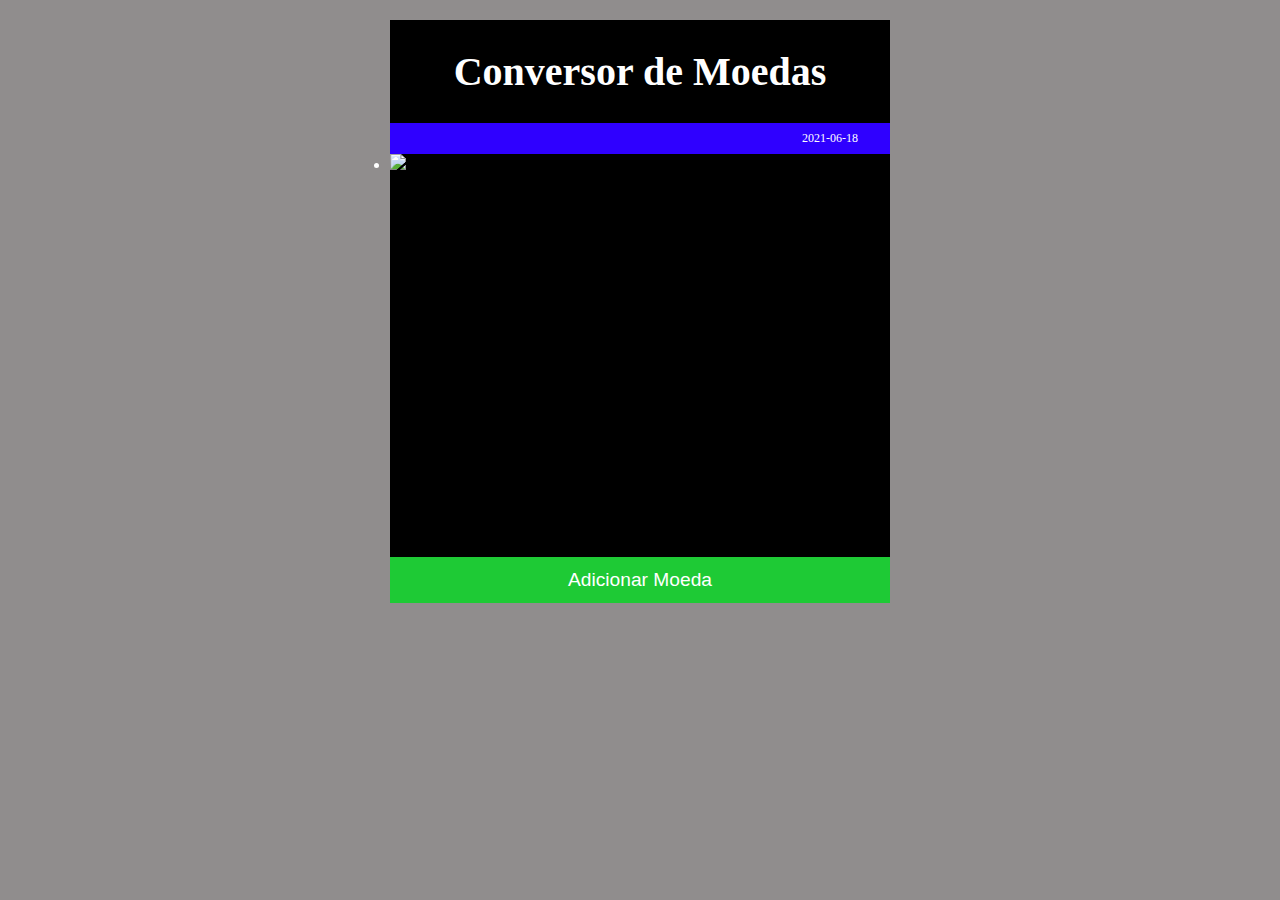
==== index.html @ 033e3ee0 "pequena alteração" ====
<html lang="pt-br">
<head>
    <meta charset="UTF-8">
    <meta http-equiv="X-UA-Compatible" content="IE=edge">
    <meta name="viewport" content="width=device-width, initial-scale=1.0">
    <title>Conversor de Moedas</title>
    <link rel="stylesheet" href="estilo.css">
</head>
<body>
    <div class="container">
        <div class="Cabeçario">
            <h1>Conversor de Moedas</h1>
        </div>
    <div class="data">2021-06-18</div>
    <ul class="moedas">
        <li class="moedas" id="BRL">
            <img src="http://www.geonames.org/flags/l/br.gif" class="bandeira">
             <div class="info">
                 <p class="entrada"></p>
                 <P class="nome-moeda"></P>
                 <p class="base-moeda-taxa"></p>
             </div>
        </li>
    </ul>
    <ul class="adicionar listas de moedas"></ul>
    <button class="adicionar-botao-moedas">Adicionar Moeda</button>
    </div>
     <script src="principal.js"></script>
</body>
</html>
---- estilo.css ----
*{
    box-sizing: border-box;
    padding: 0;
    margin: 0;
}
body {
    background-color: #6b6868c0 ;
    color: #ffff;
    font-family: 'Times New Roman', Times, serif;
} 
.container{
    width:500px;
    margin: 20px auto;
}
.cabeçario{
    padding: 1.75rem;
    text-align: center;
    background-color: #000;
}
.cabeçario h1{
    font-size: 2.50rem;
}
.data{
    font-size: 0.75rem;
    text-align: right;
    padding: 0.5rem 2rem 0.5rem 0;
    background-color: #2f00ff;
}
ul.moedas{
    height: 200px;
    background-color: #000;
}
.adicionar-botao-moedas{
    color: #ffff;
    background-color: #1eca35;
    padding: 0.75rem;
    font-size: 1.2rem;
    font-weight: hold;
    border:none;
    border-top: 3px solid #000;
    outline:none;
    width: 100%;
    cursor: pointer;
    transition: background-color 0.25s;
}
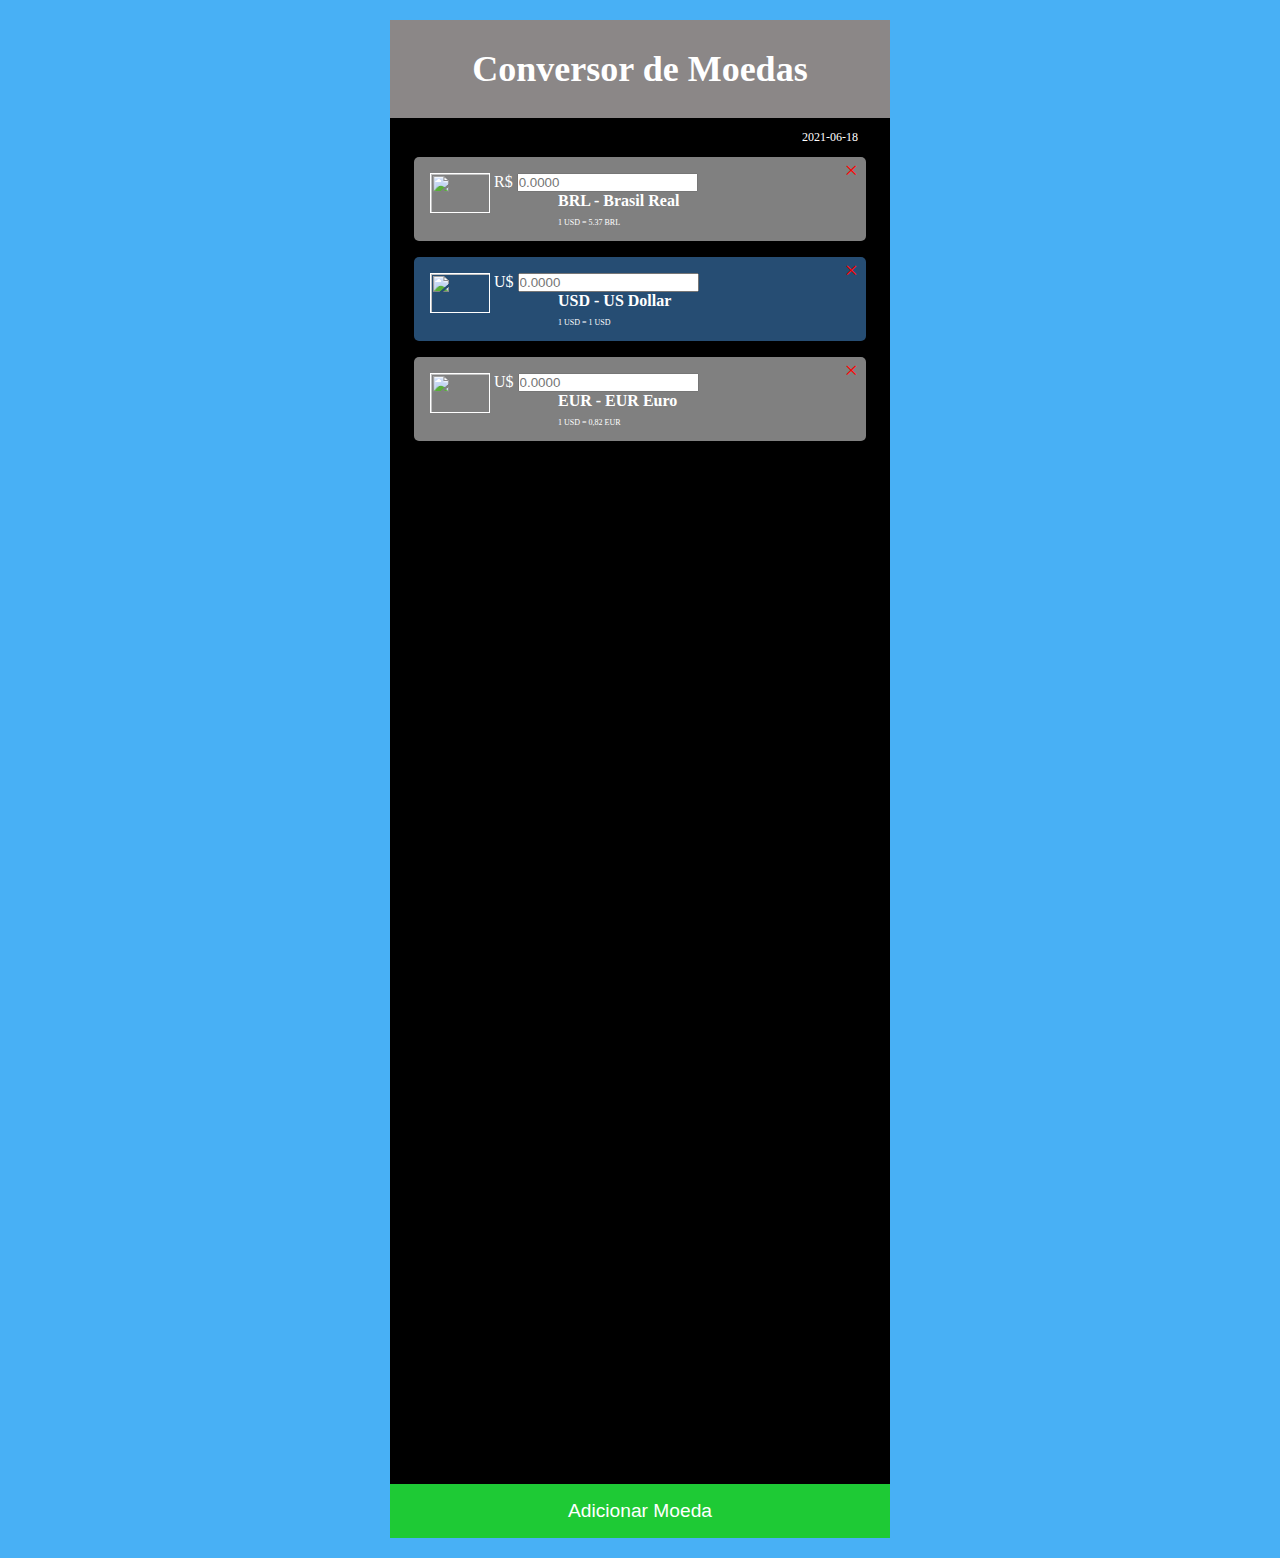
==== commit 37218622: "Adicionando moedas com suas respectivas bandeiras" ====
--- a/index.html
+++ b/index.html
@@ -16,10 +16,29 @@
         <li class="moedas" id="BRL">
             <img src="http://www.geonames.org/flags/l/br.gif" class="bandeira">
              <div class="info">
-                 <p class="entrada"></p>
-                 <P class="nome-moeda"></P>
-                 <p class="base-moeda-taxa"></p>
+                 <p class="entrada"> R$ <span class="moeda-simbolo"></span><input placeholder="0.0000"></p>
+                 <P class="nome-moeda">BRL - Brasil Real</P>
+                 <p class="base-moeda-taxa"> 1 USD = 5.37 BRL</p>
              </div>
+             <span class="fechar">&times;</span>
+        </li>
+        <li class="moedas-moeda-base" id="USD">
+            <img src="http://www.geonames.org/flags/l/us.gif" class="bandeira">
+             <div class="info">
+                 <p class="entrada"> U$ <span class="moeda-simbolo"></span><input placeholder="0.0000"></p>
+                 <P class="nome-moeda">USD - US Dollar</P>
+                 <p class="base-moeda-taxa"> 1 USD = 1 USD</p>
+             </div>
+             <span class="fechar">&times;</span>
+        </li>
+        <li class="moedas" id="EUR">
+            <img src="https://upload.wikimedia.org/wikipedia/commons/b/b7/Flag_of_Europe.svg" class="bandeira">
+             <div class="info">
+                 <p class="entrada"> U$ <span class="moeda-simbolo"></span><input placeholder="0.0000"></p>
+                 <P class="nome-moeda">EUR - EUR Euro</P>
+                 <p class="base-moeda-taxa"> 1 USD = 0,82 EUR</p>
+             </div>
+             <span class="fechar">&times;</span>
         </li>
     </ul>
     <ul class="adicionar listas de moedas"></ul>
--- a/estilo.css
+++ b/estilo.css
@@ -4,7 +4,7 @@
     margin: 0;
 }
 body {
-    background-color: #6b6868c0 ;
+    background-color: #48b0f5;
     color: #ffff;
     font-family: 'Times New Roman', Times, serif;
 } 
@@ -15,25 +15,88 @@
 .cabeçario{
     padding: 1.75rem;
     text-align: center;
-    background-color: #000;
+    background-color: #8b8787;
 }
 .cabeçario h1{
-    font-size: 2.50rem;
+    font-size: 2.25rem;
 }
 .data{
     font-size: 0.75rem;
     text-align: right;
-    padding: 0.5rem 2rem 0.5rem 0;
-    background-color: #2f00ff;
+    padding: 0.75rem 2rem 0.75rem 0;
+    background-color: #000;
 }
 ul.moedas{
-    height: 200px;
+    height: calc( 100vh - 40px - 100px - 40px - 58px);
     background-color: #000;
+    padding: 0 1.5rem 1rem 1.5rem;
+}
+ul.moedas li{
+    background-color: grey;
+    border-radius:5px;
+    list-style: none;
+    padding:1rem 1rem 0.75rem 1rem;
+    margin-bottom: 1rem;
+    position: relative;
+}
+ul.moedas li:last-child{
+    margin-bottom: 0;
+}
+ul.moedas li.moedas-moeda-base{
+    background-color: #264d73;
+}
+.bandeira{
+    width: 60px;
+    height:40px;
+    border: 1px solid #ffff;
+    vertical-align: top;
+}
+.info {
+    display: inline-block;
+    width: 80%;
+}
+.info .input span{
+    font-size: 1.5rem;
+    display: inline-block;
+    width: 4rem;
+    text-align: center;
+}
+.info .input input{
+    font-size: 1.5rem;
+    width: 78%;
+    background-color: transparent;
+    border: 2px solid #ffff;
+    border-radius: 5px;
+    color: #ffff;
+    padding: 0.3rem;
+    margin-bottom: 0.75rem;
+}
+.info .nome-moeda{
+    font-size: 1rem;
+    font-weight: bold;
+    margin-bottom: 0.5rem;
+    margin-left:4rem;
+}
+.info .base-moeda-taxa{
+    font-size: 0.5rem;
+    margin-left: 4rem;
+}
+ul.moedas li .fechar{
+    position:absolute;
+    top:0;
+    right:0;
+    padding: 0 0.5rem;
+    font-size: 1.5rem;
+    color: #ff0000;
+    cursor: pointer;
+}
+ul.moedas li.fechar:hover {
+    color: #fff;
 }
 .adicionar-botao-moedas{
     color: #ffff;
     background-color: #1eca35;
-    padding: 0.75rem;
+    padding: 1rem;
     font-size: 1.2rem;
     font-weight: hold;
     border:none;
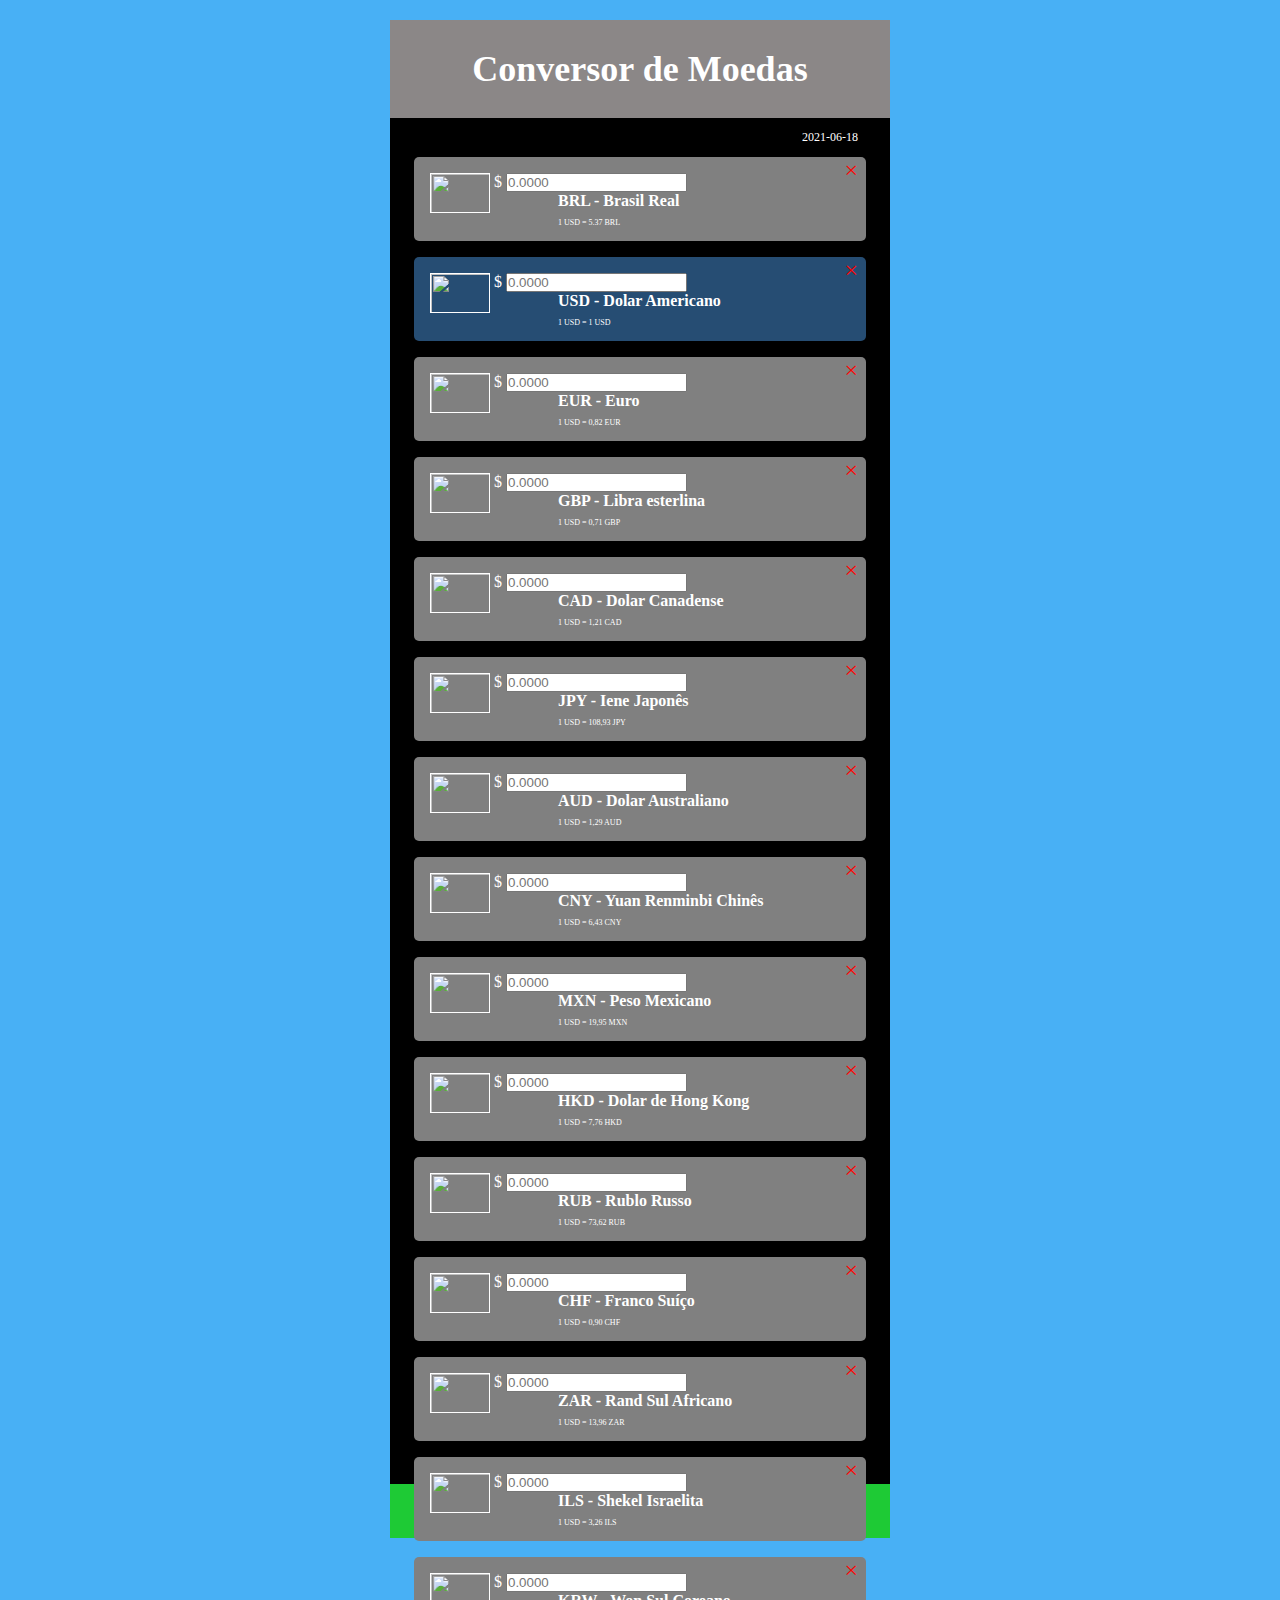
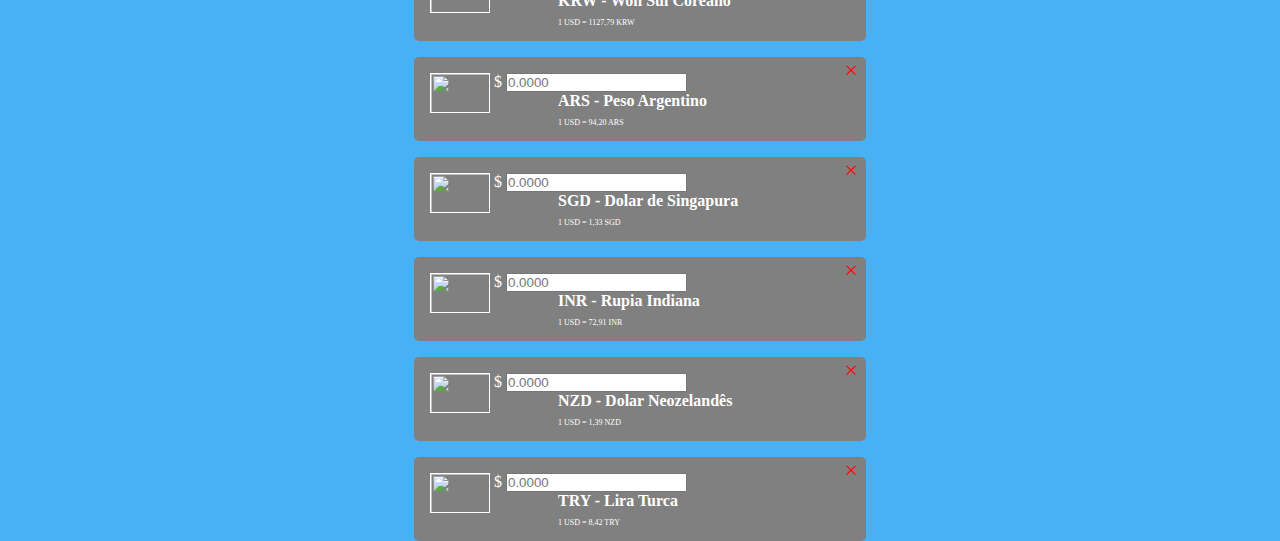
==== commit 91b366b1: "Final no inserimento de moedas" ====
--- a/index.html
+++ b/index.html
@@ -16,7 +16,7 @@
         <li class="moedas" id="BRL">
             <img src="http://www.geonames.org/flags/l/br.gif" class="bandeira">
              <div class="info">
-                 <p class="entrada"> R$ <span class="moeda-simbolo"></span><input placeholder="0.0000"></p>
+                 <p class="entrada"> $ <span class="moeda-simbolo"></span><input placeholder="0.0000"></p>
                  <P class="nome-moeda">BRL - Brasil Real</P>
                  <p class="base-moeda-taxa"> 1 USD = 5.37 BRL</p>
              </div>
@@ -25,8 +25,8 @@
         <li class="moedas-moeda-base" id="USD">
             <img src="http://www.geonames.org/flags/l/us.gif" class="bandeira">
              <div class="info">
-                 <p class="entrada"> U$ <span class="moeda-simbolo"></span><input placeholder="0.0000"></p>
-                 <P class="nome-moeda">USD - US Dollar</P>
+                 <p class="entrada"> $ <span class="moeda-simbolo"></span><input placeholder="0.0000"></p>
+                 <P class="nome-moeda">USD - Dolar Americano</P>
                  <p class="base-moeda-taxa"> 1 USD = 1 USD</p>
              </div>
              <span class="fechar">&times;</span>
@@ -34,12 +34,165 @@
         <li class="moedas" id="EUR">
             <img src="https://upload.wikimedia.org/wikipedia/commons/b/b7/Flag_of_Europe.svg" class="bandeira">
              <div class="info">
-                 <p class="entrada"> U$ <span class="moeda-simbolo"></span><input placeholder="0.0000"></p>
-                 <P class="nome-moeda">EUR - EUR Euro</P>
+                 <p class="entrada"> $ <span class="moeda-simbolo"></span><input placeholder="0.0000"></p>
+                 <P class="nome-moeda">EUR - Euro</P>
                  <p class="base-moeda-taxa"> 1 USD = 0,82 EUR</p>
              </div>
              <span class="fechar">&times;</span>
         </li>
+        <li class="moedas" id="GBP">
+            <img src="http://www.geonames.org/flags/l/uk.gif" class="bandeira">
+             <div class="info">
+                 <p class="entrada"> $ <span class="moeda-simbolo"></span><input placeholder="0.0000"></p>
+                 <P class="nome-moeda">GBP - Libra esterlina</P>
+                 <p class="base-moeda-taxa"> 1 USD = 0,71 GBP</p>
+             </div>
+             <span class="fechar">&times;</span>
+        </li>
+        <li class="moedas" id="CAD">
+            <img src="http://www.geonames.org/flags/l/ca.gif" class="bandeira">
+             <div class="info">
+                 <p class="entrada"> $ <span class="moeda-simbolo"></span><input placeholder="0.0000"></p>
+                 <P class="nome-moeda">CAD - Dolar Canadense</P>
+                 <p class="base-moeda-taxa"> 1 USD = 1,21 CAD</p>
+             </div>
+             <span class="fechar">&times;</span>
+        </li>
+        <li class="moedas" id="JPY">
+            <img src="http://www.geonames.org/flags/l/jp.gif" class="bandeira">
+             <div class="info">
+                 <p class="entrada"> $ <span class="moeda-simbolo"></span><input placeholder="0.0000"></p>
+                 <P class="nome-moeda"> JPY  - Iene Japonês</P>
+                 <p class="base-moeda-taxa"> 1 USD = 108,93 JPY </p>
+             </div>
+             <span class="fechar">&times;</span>
+        </li>
+        <li class="moedas" id="AUD">
+            <img src= "http://www.geonames.org/flags/l/au.gif" class="bandeira">
+             <div class="info">
+                 <p class="entrada"> $ <span class="moeda-simbolo"></span><input placeholder="0.0000"></p>
+                 <P class="nome-moeda"> AUD - Dolar Australiano</P>
+                 <p class="base-moeda-taxa"> 1 USD = 1,29 AUD </p>
+             </div>
+             <span class="fechar">&times;</span>
+        </li>
+        <li class="moedas" id="CNY">
+            <img src= "http://www.geonames.org/flags/l/cn.gif" class="bandeira">
+             <div class="info">
+                 <p class="entrada"> $ <span class="moeda-simbolo"></span><input placeholder="0.0000"></p>
+                 <P class="nome-moeda"> CNY - Yuan Renminbi Chinês</P>
+                 <p class="base-moeda-taxa"> 1 USD = 6,43 CNY </p>
+             </div>
+             <span class="fechar">&times;</span>
+        </li>
+        <li class="moedas" id="MXN">
+            <img src= "http://www.geonames.org/flags/l/mx.gif" class="bandeira">
+             <div class="info">
+                 <p class="entrada"> $ <span class="moeda-simbolo"></span><input placeholder="0.0000"></p>
+                 <P class="nome-moeda"> MXN - Peso Mexicano</P>
+                 <p class="base-moeda-taxa"> 1 USD = 19,95 MXN </p>
+             </div>
+             <span class="fechar">&times;</span>
+        </li>
+        <li class="moedas" id="HKD">
+            <img src= "http://www.geonames.org/flags/l/hk.gif" class="bandeira">
+             <div class="info">
+                 <p class="entrada"> $ <span class="moeda-simbolo"></span><input placeholder="0.0000"></p>
+                 <P class="nome-moeda"> HKD - Dolar de Hong Kong</P>
+                 <p class="base-moeda-taxa"> 1 USD = 7,76 HKD </p>
+             </div>
+             <span class="fechar">&times;</span>
+        </li>
+        <li class="moedas" id="RUB">
+            <img src= "http://www.geonames.org/flags/l/ru.gif" class="bandeira">
+             <div class="info">
+                 <p class="entrada"> $ <span class="moeda-simbolo"></span><input placeholder="0.0000"></p>
+                 <P class="nome-moeda"> RUB - Rublo Russo</P>
+                 <p class="base-moeda-taxa"> 1 USD = 73,62 RUB </p>
+             </div>
+             <span class="fechar">&times;</span>
+        </li>  
+        <li class="moedas" id="CHF">
+            <img src= "http://www.geonames.org/flags/l/ch.gif" class="bandeira">
+             <div class="info">
+                 <p class="entrada"> $ <span class="moeda-simbolo"></span><input placeholder="0.0000"></p>
+                 <P class="nome-moeda"> CHF - Franco Suíço</P>
+                 <p class="base-moeda-taxa"> 1 USD = 0,90 CHF </p>
+             </div>
+             <span class="fechar">&times;</span>
+        </li>   
+        <li class="moedas" id="ZAR">
+            <img src= "http://www.geonames.org/flags/l/za.gif" class="bandeira">
+             <div class="info">
+                 <p class="entrada"> $ <span class="moeda-simbolo"></span><input placeholder="0.0000"></p>
+                 <P class="nome-moeda"> ZAR - Rand Sul Africano</P>
+                 <p class="base-moeda-taxa"> 1 USD = 13,96 ZAR </p>
+             </div>
+             <span class="fechar">&times;</span>
+        </li> 
+        <li class="moedas" id="ILS">
+            <img src= "http://www.geonames.org/flags/l/il.gif" class="bandeira">
+             <div class="info">
+                 <p class="entrada"> $ <span class="moeda-simbolo"></span><input placeholder="0.0000"></p>
+                 <P class="nome-moeda"> ILS - Shekel Israelita</P>
+                 <p class="base-moeda-taxa"> 1 USD = 3,26 ILS </p>
+             </div>
+             <span class="fechar">&times;</span>
+        </li>     
+        <li class="moedas" id="KRW">
+            <img src= "http://www.geonames.org/flags/l/kr.gif" class="bandeira">
+             <div class="info">
+                 <p class="entrada">  $ <span class="moeda-simbolo"></span><input placeholder="0.0000"></p>
+                 <P class="nome-moeda"> KRW - Won Sul Coreano</P>
+                 <p class="base-moeda-taxa"> 1 USD = 1127,79 KRW </p>
+             </div>
+             <span class="fechar">&times;</span>
+        </li>   
+        <li class="moedas" id="ARS">
+            <img src= "https://img.geonames.org/flags/x/ar.gif" class="bandeira">
+             <div class="info">
+                 <p class="entrada">  $ <span class="moeda-simbolo"></span><input placeholder="0.0000"></p>
+                 <P class="nome-moeda"> ARS - Peso Argentino</P>
+                 <p class="base-moeda-taxa"> 1 USD = 94,20 ARS </p>
+             </div>
+             <span class="fechar">&times;</span>
+        </li> 
+        <li class="moedas" id="SGD">
+            <img src= "http://www.geonames.org/flags/l/sg.gif" class="bandeira">
+             <div class="info">
+                 <p class="entrada">  $ <span class="moeda-simbolo"></span><input placeholder="0.0000"></p>
+                 <P class="nome-moeda"> SGD - Dolar de Singapura</P>
+                 <p class="base-moeda-taxa"> 1 USD = 1,33 SGD </p>
+             </div>
+             <span class="fechar">&times;</span>
+        </li>
+        <li class="moedas" id="INR">
+            <img src= "http://www.geonames.org/flags/l/in.gif"  class="bandeira">
+             <div class="info">
+                 <p class="entrada">  $ <span class="moeda-simbolo"></span><input placeholder="0.0000"></p>
+                 <P class="nome-moeda"> INR - Rupia Indiana</P>
+                 <p class="base-moeda-taxa"> 1 USD = 72,91 INR </p>
+             </div>
+             <span class="fechar">&times;</span>
+        </li> 
+        <li class="moedas" id="NZD">
+            <img src= "http://www.geonames.org/flags/l/nz.gif"  class="bandeira">
+             <div class="info">
+                 <p class="entrada">  $ <span class="moeda-simbolo"></span><input placeholder="0.0000"></p>
+                 <P class="nome-moeda"> NZD - Dolar Neozelandês</P>
+                 <p class="base-moeda-taxa"> 1 USD = 1,39 NZD </p>
+             </div>
+             <span class="fechar">&times;</span>
+        </li>   
+        <li class="moedas" id="TRY">
+            <img src= "http://www.geonames.org/flags/l/tr.gif" class="bandeira">
+             <div class="info">
+                 <p class="entrada">  $ <span class="moeda-simbolo"></span><input placeholder="0.0000"></p>
+                 <P class="nome-moeda"> TRY - Lira Turca</P>
+                 <p class="base-moeda-taxa"> 1 USD = 8,42 TRY </p>
+             </div>
+             <span class="fechar">&times;</span>
+        </li>         
     </ul>
     <ul class="adicionar listas de moedas"></ul>
     <button class="adicionar-botao-moedas">Adicionar Moeda</button>
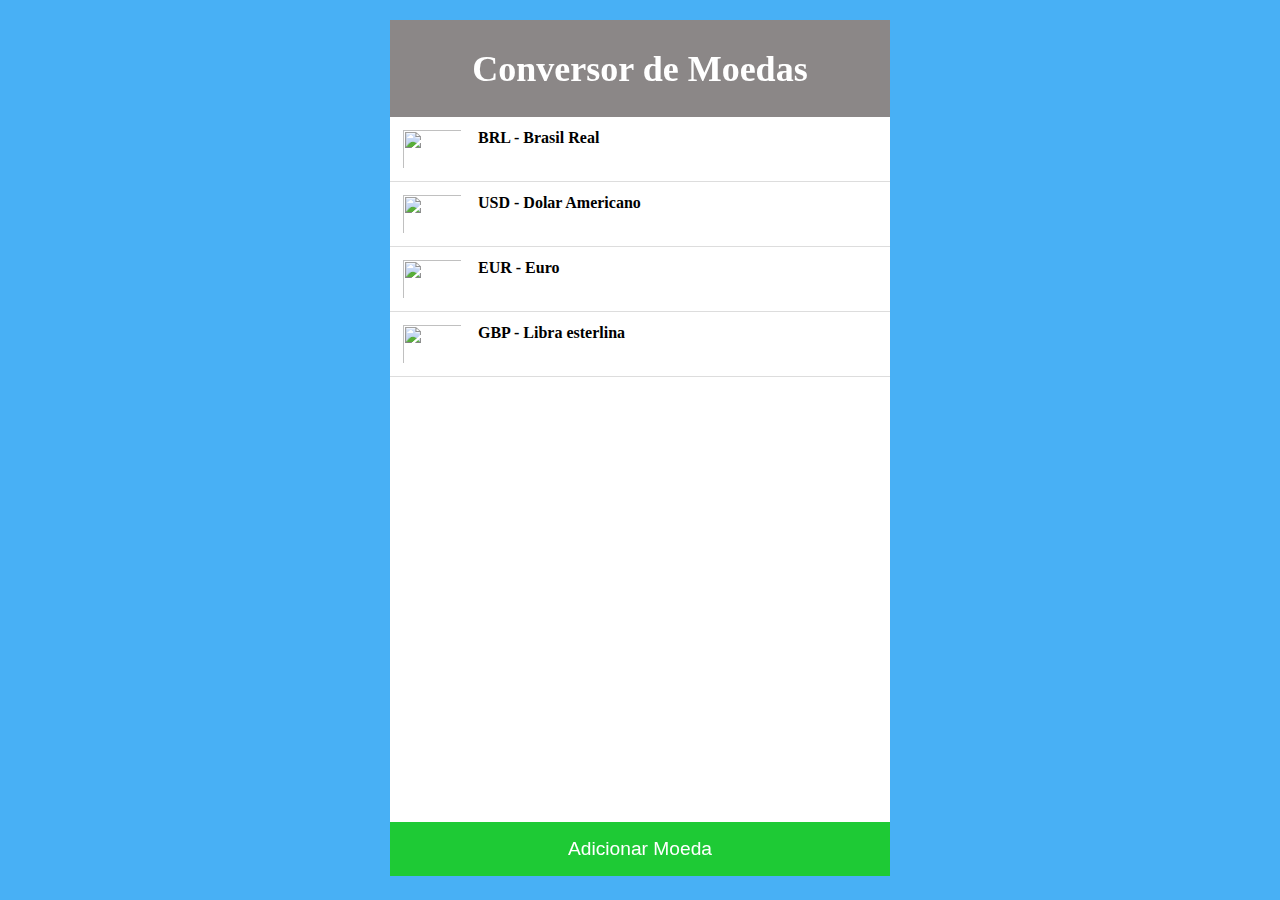
==== commit c29f02a6: "Melhorias no CSS" ====
--- a/index.html
+++ b/index.html
@@ -194,8 +194,13 @@
              <span class="fechar">&times;</span>
         </li>         
     </ul>
-    <ul class="adicionar listas de moedas"></ul>
     <button class="adicionar-botao-moedas">Adicionar Moeda</button>
+    <ul class="adicionar-lista-moedas">
+        <li moeda-atual="BRL"><img src="http://www.geonames.org/flags/l/br.gif" class="bandeira"><span>BRL - Brasil Real</span></li>
+        <li moeda-atual="USD"><img src="http://www.geonames.org/flags/l/us.gif" class="bandeira"><span>USD - Dolar Americano</span></li>
+        <li moeda-atual="EUR"><img src="https://upload.wikimedia.org/wikipedia/commons/b/b7/Flag_of_Europe.svg" class="bandeira"><span>EUR - Euro</span></li>
+        <li moeda-atual="GBP"><img src="http://www.geonames.org/flags/l/uk.gif" class="bandeira"><span>GBP - Libra esterlina</span></li>
+    </ul>
     </div>
      <script src="principal.js"></script>
 </body>
--- a/estilo.css
+++ b/estilo.css
@@ -11,6 +11,7 @@
 .container{
     width:500px;
     margin: 20px auto;
+    position:relative;
 }
 .cabeçario{
     padding: 1.75rem;
@@ -30,6 +31,7 @@
     height: calc( 100vh - 40px - 100px - 40px - 58px);
     background-color: #000;
     padding: 0 1.5rem 1rem 1.5rem;
+    overflow-y: auto;
 }
 ul.moedas li{
     background-color: grey;
@@ -93,6 +95,30 @@
 ul.moedas li.fechar:hover {
     color: #fff;
 }
+ul.adicionar-lista-moedas{
+    position: absolute;
+    bottom: 54px;
+    left: 0;
+    background-color: #fff;
+    color:#000;
+    width:100%;
+    height: calc(100vh - 40px - 100px  - 55px);
+    overflow-y: auto;
+}
+ul.adicionar-lista-moedas li{
+    list-style: none;
+    padding: 0.75rem;
+    border-bottom: 1px solid #ddd;
+}
+ul.adicionar-lista-moedas li.bandeira{
+    width: 3rem;
+    height: 2rem;
+    vertical-align: middle;
+}
+ul.adicionar-lista-moedas li span{
+    margin-left: 1rem;
+    font-weight: bold;
+}
 .adicionar-botao-moedas{
     color: #ffff;
     background-color: #1eca35;
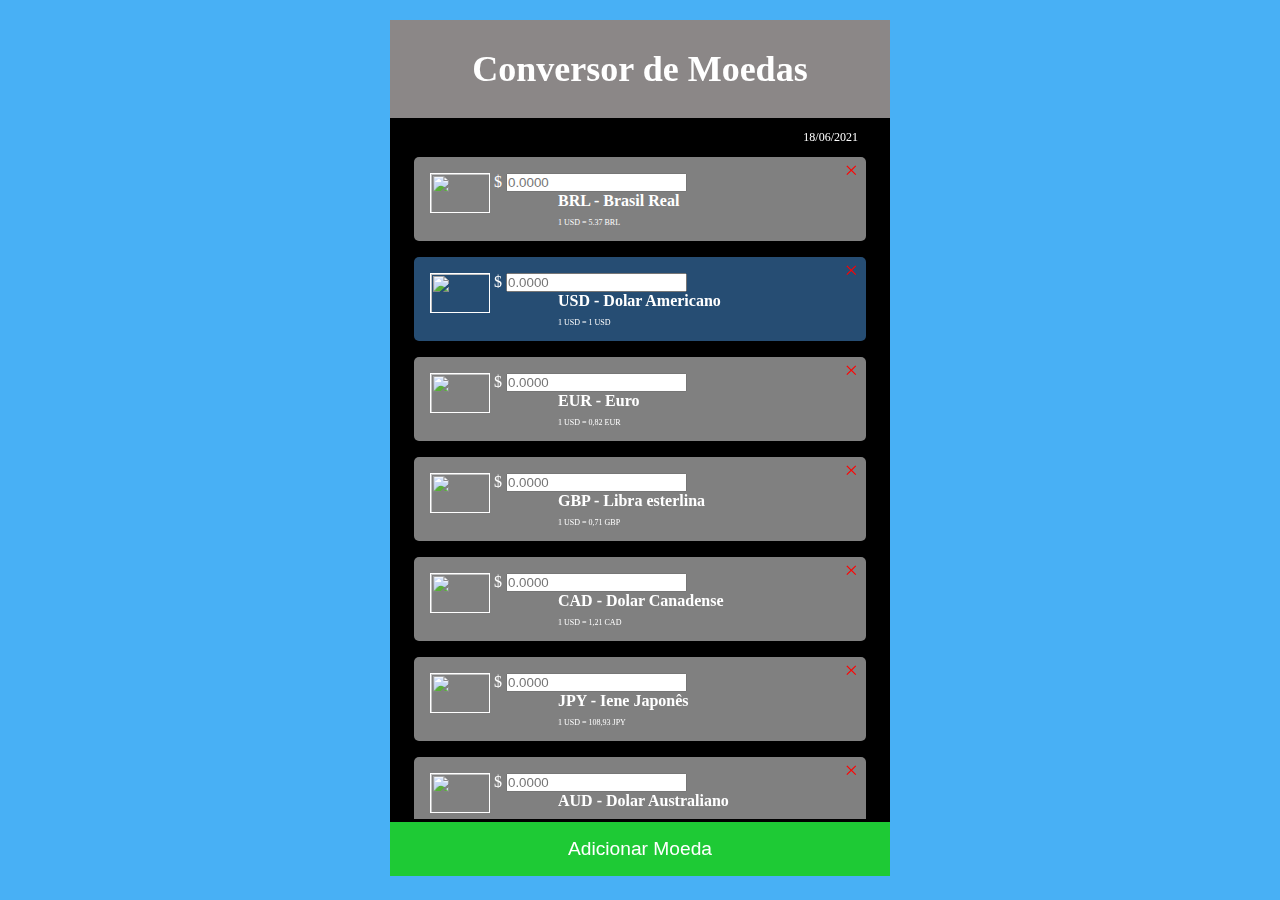
==== commit 2a9d9eac: "Quase o Design Final" ====
--- a/index.html
+++ b/index.html
@@ -11,7 +11,7 @@
         <div class="Cabeçario">
             <h1>Conversor de Moedas</h1>
         </div>
-    <div class="data">2021-06-18</div>
+    <div class="data">18/06/2021</div>
     <ul class="moedas">
         <li class="moedas" id="BRL">
             <img src="http://www.geonames.org/flags/l/br.gif" class="bandeira">
@@ -197,7 +197,7 @@
     <button class="adicionar-botao-moedas">Adicionar Moeda</button>
     <ul class="adicionar-lista-moedas">
         <li moeda-atual="BRL"><img src="http://www.geonames.org/flags/l/br.gif" class="bandeira"><span>BRL - Brasil Real</span></li>
-        <li moeda-atual="USD"><img src="http://www.geonames.org/flags/l/us.gif" class="bandeira"><span>USD - Dolar Americano</span></li>
+        <li moeda-atual="USD" class="disabled"><img src="http://www.geonames.org/flags/l/us.gif" class="bandeira"><span>USD - Dolar Americano</span></li>
         <li moeda-atual="EUR"><img src="https://upload.wikimedia.org/wikipedia/commons/b/b7/Flag_of_Europe.svg" class="bandeira"><span>EUR - Euro</span></li>
         <li moeda-atual="GBP"><img src="http://www.geonames.org/flags/l/uk.gif" class="bandeira"><span>GBP - Libra esterlina</span></li>
     </ul>
--- a/estilo.css
+++ b/estilo.css
@@ -12,6 +12,8 @@
     width:500px;
     margin: 20px auto;
     position:relative;
+    overflow-x: hidden;
+    user-select: none;
 }
 .cabeçario{
     padding: 1.75rem;
@@ -98,17 +100,22 @@
 ul.adicionar-lista-moedas{
     position: absolute;
     bottom: 54px;
-    left: 0;
     background-color: #fff;
     color:#000;
     width:100%;
-    height: calc(100vh - 40px - 100px  - 55px);
+    height: calc(100vh - 40px - 100px - 55px);;
     overflow-y: auto;
+    transition: all 0.25s;
+    left: 105%;
 }
 ul.adicionar-lista-moedas li{
     list-style: none;
     padding: 0.75rem;
     border-bottom: 1px solid #ddd;
+}
+ul.adicionar-lista-moedas li.disabled{
+    opacity: 0.5;
+    cursor:not-allowed;
 }
 ul.adicionar-lista-moedas li.bandeira{
     width: 3rem;
@@ -131,4 +138,26 @@
     width: 100%;
     cursor: pointer;
     transition: background-color 0.25s;
+}
+.adicionar-botao-moedas.open{
+    background-color: #ff0000;
+}
+.adicionar-botao-moedas.open + ul.adicionar-lista-moedas{
+    left:0;
+}
+adicionar-botao-moedas.open + ul.adicionar-lista-moedas li:hover{
+    background-color:#fff;
+}
+
+@media (max-width: 600px){
+    html{ font-size: 14px;}
+    .container { width: 100%; margin: 0 auto;}
+    ul.moedas {height: calc( 100vh - 40px - 100px - 40px - 58px);}
+    header h1{font-size: 2rem;}
+    .bandeira{width: 3rem;height: 2rem;}
+    .info .input span{font-size: 1.25rem;width: 3.5rem;}
+    .info .input input{font-size: 1.25rem;width: 76%;}
+    .info .nome-moeda{margin-left:3.5rem;}
+    .info .base-moeda-taxa{margin-left: 3.5rem;}
+    ul.adicionar-lista-moedas {bottom: 48px;height: calc(100vh - 80px - 51px);}
 }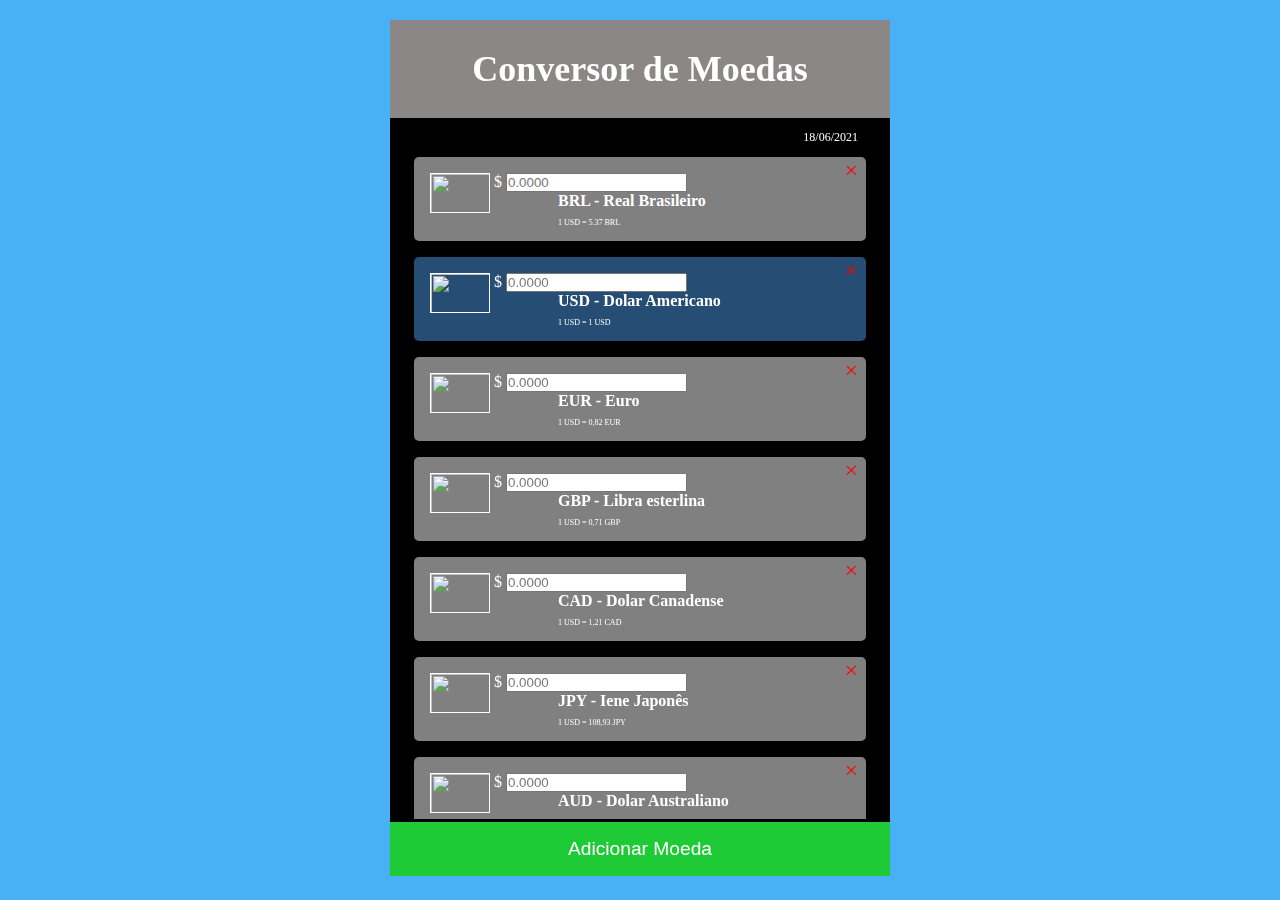
==== commit ea498aea: "Começando com o Back-end" ====
--- a/index.html
+++ b/index.html
@@ -17,7 +17,7 @@
             <img src="http://www.geonames.org/flags/l/br.gif" class="bandeira">
              <div class="info">
                  <p class="entrada"> $ <span class="moeda-simbolo"></span><input placeholder="0.0000"></p>
-                 <P class="nome-moeda">BRL - Brasil Real</P>
+                 <P class="nome-moeda">BRL - Real Brasileiro</P>
                  <p class="base-moeda-taxa"> 1 USD = 5.37 BRL</p>
              </div>
              <span class="fechar">&times;</span>
@@ -196,10 +196,10 @@
     </ul>
     <button class="adicionar-botao-moedas">Adicionar Moeda</button>
     <ul class="adicionar-lista-moedas">
-        <li moeda-atual="BRL"><img src="http://www.geonames.org/flags/l/br.gif" class="bandeira"><span>BRL - Brasil Real</span></li>
+        <!--<li moeda-atual="BRL"><img src="http://www.geonames.org/flags/l/br.gif" class="bandeira"><span>BRL - Brasil Real</span></li>
         <li moeda-atual="USD" class="disabled"><img src="http://www.geonames.org/flags/l/us.gif" class="bandeira"><span>USD - Dolar Americano</span></li>
         <li moeda-atual="EUR"><img src="https://upload.wikimedia.org/wikipedia/commons/b/b7/Flag_of_Europe.svg" class="bandeira"><span>EUR - Euro</span></li>
-        <li moeda-atual="GBP"><img src="http://www.geonames.org/flags/l/uk.gif" class="bandeira"><span>GBP - Libra esterlina</span></li>
+        <li moeda-atual="GBP"><img src="http://www.geonames.org/flags/l/uk.gif" class="bandeira"><span>GBP - Libra esterlina</span></li>-->
     </ul>
     </div>
      <script src="principal.js"></script>
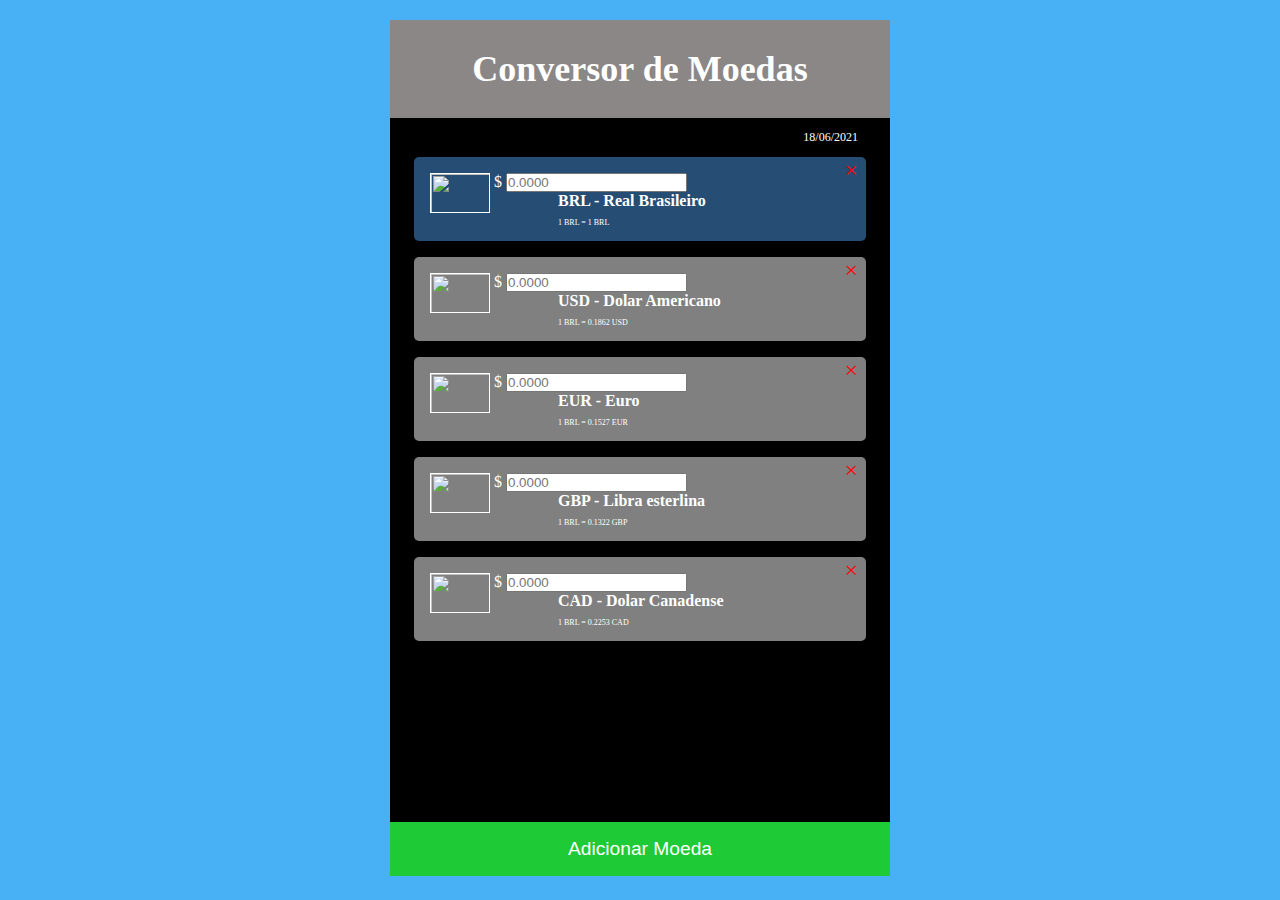
==== commit b27272f0: "Melhorando os arrays do Sistema" ====
--- a/index.html
+++ b/index.html
@@ -13,7 +13,7 @@
         </div>
     <div class="data">18/06/2021</div>
     <ul class="moedas">
-        <li class="moedas" id="BRL">
+<!-- <li class="moedas" id="BRL">
             <img src="http://www.geonames.org/flags/l/br.gif" class="bandeira">
              <div class="info">
                  <p class="entrada"> $ <span class="moeda-simbolo"></span><input placeholder="0.0000"></p>
@@ -192,7 +192,7 @@
                  <p class="base-moeda-taxa"> 1 USD = 8,42 TRY </p>
              </div>
              <span class="fechar">&times;</span>
-        </li>         
+        </li>  -->
     </ul>
     <button class="adicionar-botao-moedas">Adicionar Moeda</button>
     <ul class="adicionar-lista-moedas">
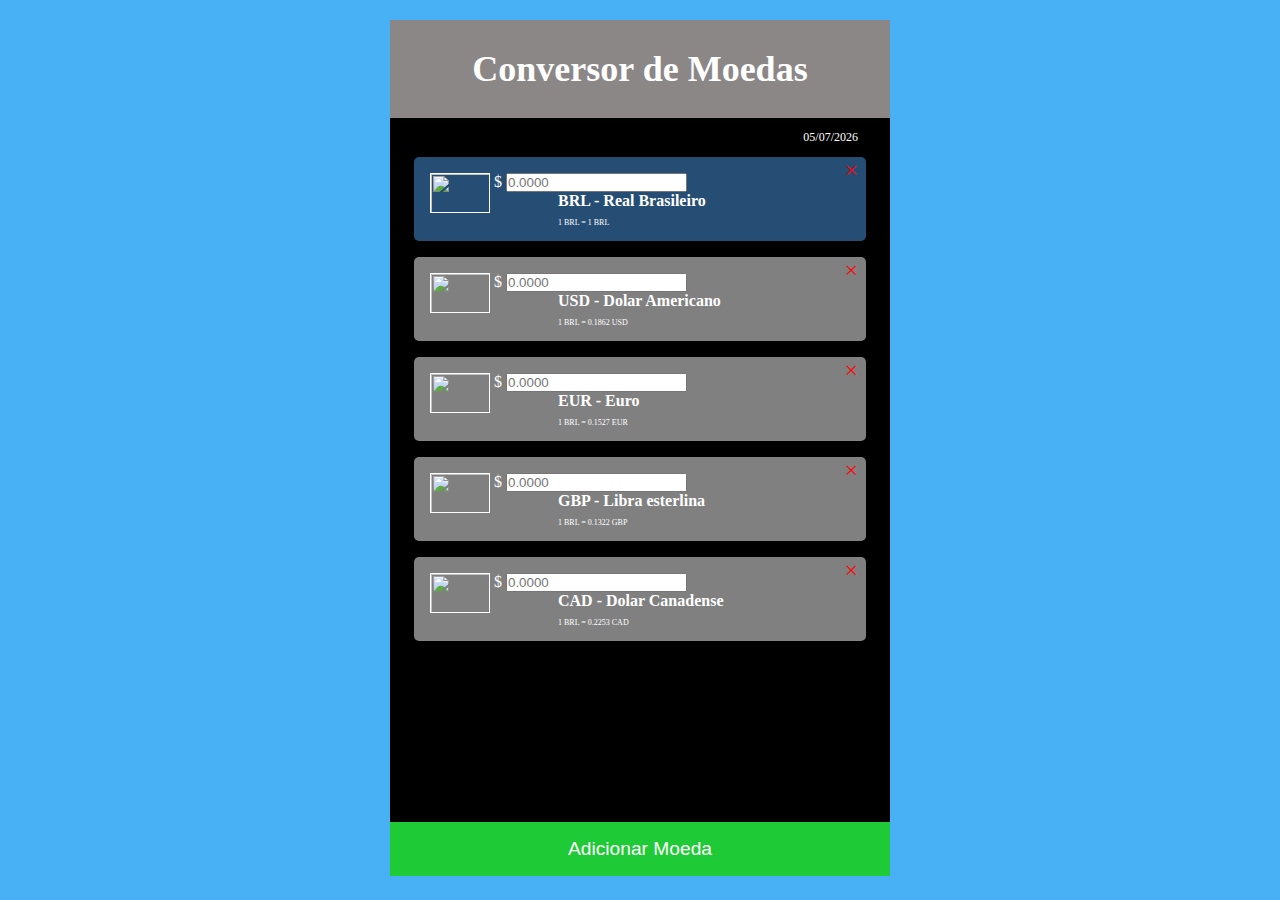
==== commit 2d8f02a1: "Praticamente o Final" ====
--- a/index.html
+++ b/index.html
@@ -11,196 +11,10 @@
         <div class="Cabeçario">
             <h1>Conversor de Moedas</h1>
         </div>
-    <div class="data">18/06/2021</div>
-    <ul class="moedas">
-<!-- <li class="moedas" id="BRL">
-            <img src="http://www.geonames.org/flags/l/br.gif" class="bandeira">
-             <div class="info">
-                 <p class="entrada"> $ <span class="moeda-simbolo"></span><input placeholder="0.0000"></p>
-                 <P class="nome-moeda">BRL - Real Brasileiro</P>
-                 <p class="base-moeda-taxa"> 1 USD = 5.37 BRL</p>
-             </div>
-             <span class="fechar">&times;</span>
-        </li>
-        <li class="moedas-moeda-base" id="USD">
-            <img src="http://www.geonames.org/flags/l/us.gif" class="bandeira">
-             <div class="info">
-                 <p class="entrada"> $ <span class="moeda-simbolo"></span><input placeholder="0.0000"></p>
-                 <P class="nome-moeda">USD - Dolar Americano</P>
-                 <p class="base-moeda-taxa"> 1 USD = 1 USD</p>
-             </div>
-             <span class="fechar">&times;</span>
-        </li>
-        <li class="moedas" id="EUR">
-            <img src="https://upload.wikimedia.org/wikipedia/commons/b/b7/Flag_of_Europe.svg" class="bandeira">
-             <div class="info">
-                 <p class="entrada"> $ <span class="moeda-simbolo"></span><input placeholder="0.0000"></p>
-                 <P class="nome-moeda">EUR - Euro</P>
-                 <p class="base-moeda-taxa"> 1 USD = 0,82 EUR</p>
-             </div>
-             <span class="fechar">&times;</span>
-        </li>
-        <li class="moedas" id="GBP">
-            <img src="http://www.geonames.org/flags/l/uk.gif" class="bandeira">
-             <div class="info">
-                 <p class="entrada"> $ <span class="moeda-simbolo"></span><input placeholder="0.0000"></p>
-                 <P class="nome-moeda">GBP - Libra esterlina</P>
-                 <p class="base-moeda-taxa"> 1 USD = 0,71 GBP</p>
-             </div>
-             <span class="fechar">&times;</span>
-        </li>
-        <li class="moedas" id="CAD">
-            <img src="http://www.geonames.org/flags/l/ca.gif" class="bandeira">
-             <div class="info">
-                 <p class="entrada"> $ <span class="moeda-simbolo"></span><input placeholder="0.0000"></p>
-                 <P class="nome-moeda">CAD - Dolar Canadense</P>
-                 <p class="base-moeda-taxa"> 1 USD = 1,21 CAD</p>
-             </div>
-             <span class="fechar">&times;</span>
-        </li>
-        <li class="moedas" id="JPY">
-            <img src="http://www.geonames.org/flags/l/jp.gif" class="bandeira">
-             <div class="info">
-                 <p class="entrada"> $ <span class="moeda-simbolo"></span><input placeholder="0.0000"></p>
-                 <P class="nome-moeda"> JPY  - Iene Japonês</P>
-                 <p class="base-moeda-taxa"> 1 USD = 108,93 JPY </p>
-             </div>
-             <span class="fechar">&times;</span>
-        </li>
-        <li class="moedas" id="AUD">
-            <img src= "http://www.geonames.org/flags/l/au.gif" class="bandeira">
-             <div class="info">
-                 <p class="entrada"> $ <span class="moeda-simbolo"></span><input placeholder="0.0000"></p>
-                 <P class="nome-moeda"> AUD - Dolar Australiano</P>
-                 <p class="base-moeda-taxa"> 1 USD = 1,29 AUD </p>
-             </div>
-             <span class="fechar">&times;</span>
-        </li>
-        <li class="moedas" id="CNY">
-            <img src= "http://www.geonames.org/flags/l/cn.gif" class="bandeira">
-             <div class="info">
-                 <p class="entrada"> $ <span class="moeda-simbolo"></span><input placeholder="0.0000"></p>
-                 <P class="nome-moeda"> CNY - Yuan Renminbi Chinês</P>
-                 <p class="base-moeda-taxa"> 1 USD = 6,43 CNY </p>
-             </div>
-             <span class="fechar">&times;</span>
-        </li>
-        <li class="moedas" id="MXN">
-            <img src= "http://www.geonames.org/flags/l/mx.gif" class="bandeira">
-             <div class="info">
-                 <p class="entrada"> $ <span class="moeda-simbolo"></span><input placeholder="0.0000"></p>
-                 <P class="nome-moeda"> MXN - Peso Mexicano</P>
-                 <p class="base-moeda-taxa"> 1 USD = 19,95 MXN </p>
-             </div>
-             <span class="fechar">&times;</span>
-        </li>
-        <li class="moedas" id="HKD">
-            <img src= "http://www.geonames.org/flags/l/hk.gif" class="bandeira">
-             <div class="info">
-                 <p class="entrada"> $ <span class="moeda-simbolo"></span><input placeholder="0.0000"></p>
-                 <P class="nome-moeda"> HKD - Dolar de Hong Kong</P>
-                 <p class="base-moeda-taxa"> 1 USD = 7,76 HKD </p>
-             </div>
-             <span class="fechar">&times;</span>
-        </li>
-        <li class="moedas" id="RUB">
-            <img src= "http://www.geonames.org/flags/l/ru.gif" class="bandeira">
-             <div class="info">
-                 <p class="entrada"> $ <span class="moeda-simbolo"></span><input placeholder="0.0000"></p>
-                 <P class="nome-moeda"> RUB - Rublo Russo</P>
-                 <p class="base-moeda-taxa"> 1 USD = 73,62 RUB </p>
-             </div>
-             <span class="fechar">&times;</span>
-        </li>  
-        <li class="moedas" id="CHF">
-            <img src= "http://www.geonames.org/flags/l/ch.gif" class="bandeira">
-             <div class="info">
-                 <p class="entrada"> $ <span class="moeda-simbolo"></span><input placeholder="0.0000"></p>
-                 <P class="nome-moeda"> CHF - Franco Suíço</P>
-                 <p class="base-moeda-taxa"> 1 USD = 0,90 CHF </p>
-             </div>
-             <span class="fechar">&times;</span>
-        </li>   
-        <li class="moedas" id="ZAR">
-            <img src= "http://www.geonames.org/flags/l/za.gif" class="bandeira">
-             <div class="info">
-                 <p class="entrada"> $ <span class="moeda-simbolo"></span><input placeholder="0.0000"></p>
-                 <P class="nome-moeda"> ZAR - Rand Sul Africano</P>
-                 <p class="base-moeda-taxa"> 1 USD = 13,96 ZAR </p>
-             </div>
-             <span class="fechar">&times;</span>
-        </li> 
-        <li class="moedas" id="ILS">
-            <img src= "http://www.geonames.org/flags/l/il.gif" class="bandeira">
-             <div class="info">
-                 <p class="entrada"> $ <span class="moeda-simbolo"></span><input placeholder="0.0000"></p>
-                 <P class="nome-moeda"> ILS - Shekel Israelita</P>
-                 <p class="base-moeda-taxa"> 1 USD = 3,26 ILS </p>
-             </div>
-             <span class="fechar">&times;</span>
-        </li>     
-        <li class="moedas" id="KRW">
-            <img src= "http://www.geonames.org/flags/l/kr.gif" class="bandeira">
-             <div class="info">
-                 <p class="entrada">  $ <span class="moeda-simbolo"></span><input placeholder="0.0000"></p>
-                 <P class="nome-moeda"> KRW - Won Sul Coreano</P>
-                 <p class="base-moeda-taxa"> 1 USD = 1127,79 KRW </p>
-             </div>
-             <span class="fechar">&times;</span>
-        </li>   
-        <li class="moedas" id="ARS">
-            <img src= "https://img.geonames.org/flags/x/ar.gif" class="bandeira">
-             <div class="info">
-                 <p class="entrada">  $ <span class="moeda-simbolo"></span><input placeholder="0.0000"></p>
-                 <P class="nome-moeda"> ARS - Peso Argentino</P>
-                 <p class="base-moeda-taxa"> 1 USD = 94,20 ARS </p>
-             </div>
-             <span class="fechar">&times;</span>
-        </li> 
-        <li class="moedas" id="SGD">
-            <img src= "http://www.geonames.org/flags/l/sg.gif" class="bandeira">
-             <div class="info">
-                 <p class="entrada">  $ <span class="moeda-simbolo"></span><input placeholder="0.0000"></p>
-                 <P class="nome-moeda"> SGD - Dolar de Singapura</P>
-                 <p class="base-moeda-taxa"> 1 USD = 1,33 SGD </p>
-             </div>
-             <span class="fechar">&times;</span>
-        </li>
-        <li class="moedas" id="INR">
-            <img src= "http://www.geonames.org/flags/l/in.gif"  class="bandeira">
-             <div class="info">
-                 <p class="entrada">  $ <span class="moeda-simbolo"></span><input placeholder="0.0000"></p>
-                 <P class="nome-moeda"> INR - Rupia Indiana</P>
-                 <p class="base-moeda-taxa"> 1 USD = 72,91 INR </p>
-             </div>
-             <span class="fechar">&times;</span>
-        </li> 
-        <li class="moedas" id="NZD">
-            <img src= "http://www.geonames.org/flags/l/nz.gif"  class="bandeira">
-             <div class="info">
-                 <p class="entrada">  $ <span class="moeda-simbolo"></span><input placeholder="0.0000"></p>
-                 <P class="nome-moeda"> NZD - Dolar Neozelandês</P>
-                 <p class="base-moeda-taxa"> 1 USD = 1,39 NZD </p>
-             </div>
-             <span class="fechar">&times;</span>
-        </li>   
-        <li class="moedas" id="TRY">
-            <img src= "http://www.geonames.org/flags/l/tr.gif" class="bandeira">
-             <div class="info">
-                 <p class="entrada">  $ <span class="moeda-simbolo"></span><input placeholder="0.0000"></p>
-                 <P class="nome-moeda"> TRY - Lira Turca</P>
-                 <p class="base-moeda-taxa"> 1 USD = 8,42 TRY </p>
-             </div>
-             <span class="fechar">&times;</span>
-        </li>  -->
-    </ul>
+    <div class="data"></div>
+    <ul class="moedas"> </ul>
     <button class="adicionar-botao-moedas">Adicionar Moeda</button>
-    <ul class="adicionar-lista-moedas">
-        <!--<li moeda-atual="BRL"><img src="http://www.geonames.org/flags/l/br.gif" class="bandeira"><span>BRL - Brasil Real</span></li>
-        <li moeda-atual="USD" class="disabled"><img src="http://www.geonames.org/flags/l/us.gif" class="bandeira"><span>USD - Dolar Americano</span></li>
-        <li moeda-atual="EUR"><img src="https://upload.wikimedia.org/wikipedia/commons/b/b7/Flag_of_Europe.svg" class="bandeira"><span>EUR - Euro</span></li>
-        <li moeda-atual="GBP"><img src="http://www.geonames.org/flags/l/uk.gif" class="bandeira"><span>GBP - Libra esterlina</span></li>-->
-    </ul>
+    <ul class="adicionar-lista-moedas"></ul>
     </div>
      <script src="principal.js"></script>
 </body>
